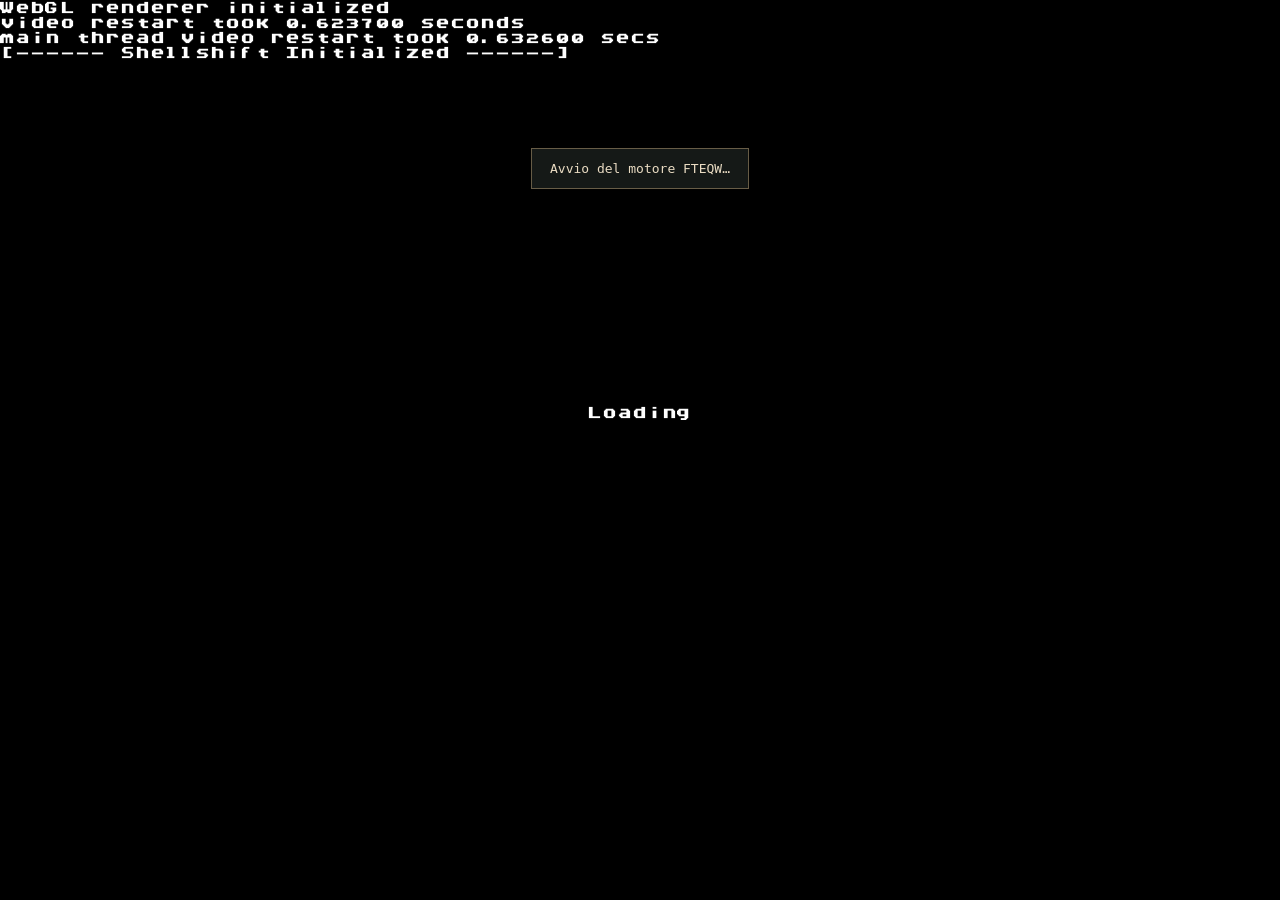
==== fte/index.html @ b0a2036c "Initial commit: Shellshift — Settore Nero" ====
<!doctype html><html lang="it"><meta charset="utf-8"><meta name="viewport" content="width=device-width,initial-scale=1"><title>Settore Nero · FTEQW</title>
<style>*{box-sizing:border-box}body{margin:0;background:#030405;color:#eadcc3;font:13px monospace}canvas{display:block;width:100vw;height:100dvh;image-rendering:pixelated;touch-action:none}#notice{position:absolute;top:15%;left:50%;transform:translateX(-50%);padding:12px 18px;background:#151917;border:1px solid #685d47;max-width:92%;width:max-content}#touch{display:none;position:absolute;bottom:12px;left:12px}button{color:#eee3c9;background:#242720;border:1px solid #786f5e;padding:12px;touch-action:none}@media(pointer:coarse){#touch{display:flex;gap:4px}}</style>
<canvas id="canvas" width="640" height="400" tabindex="0" aria-label="Settore Nero in prima persona"></canvas><p id="notice" role="status">Avvio del motore FTEQW…</p><div id="touch"><button data-cmd="left" aria-label="Ruota a sinistra">↶</button><button data-cmd="forward" aria-label="Avanza">↑</button><button data-cmd="back" aria-label="Indietreggia">↓</button><button data-cmd="right" aria-label="Ruota a destra">↷</button></div><script src="launch.js"></script></html>
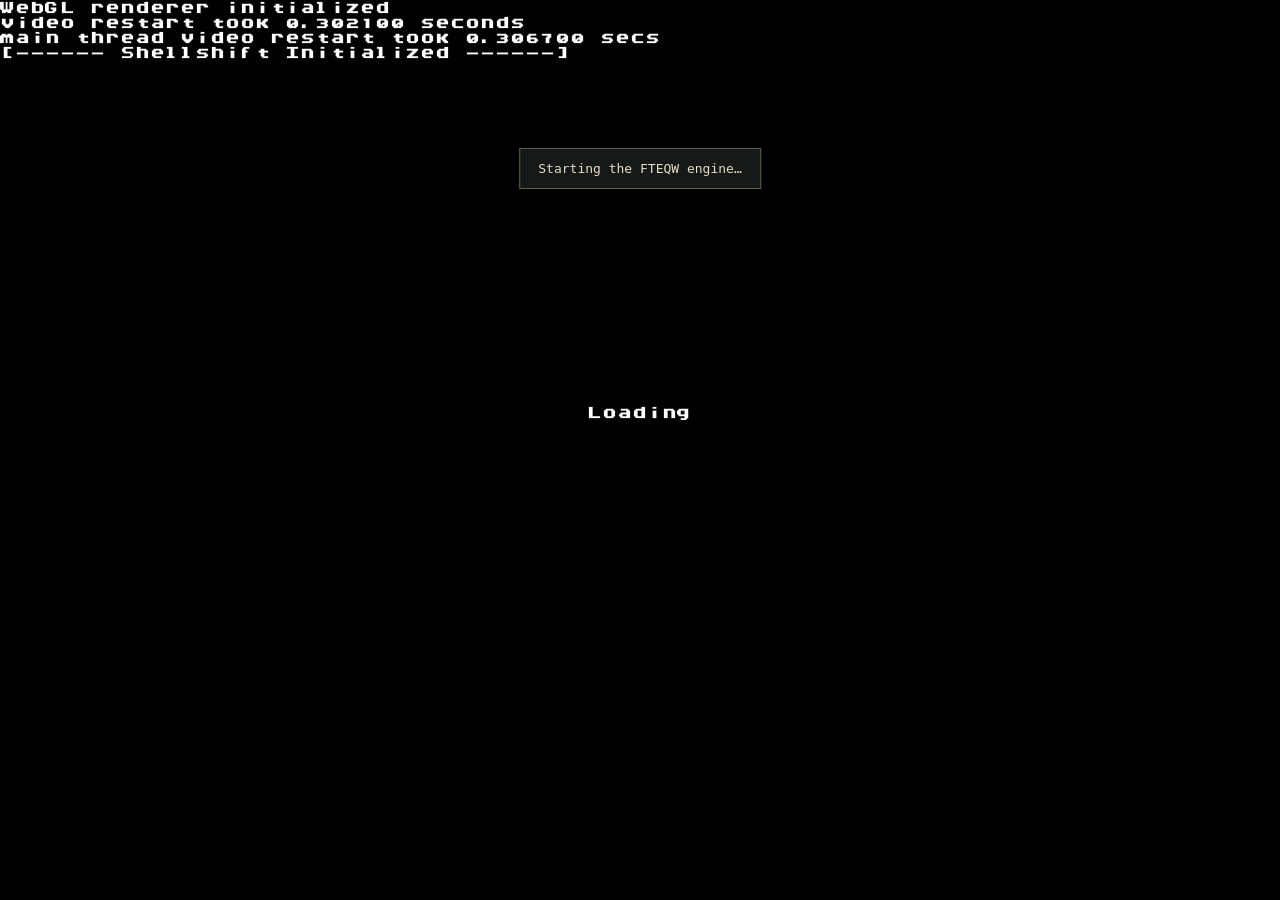
==== commit 90ac9147: "Stage the civic prologue, three human shifts and the filesystem escape Preserve the playable chapter" ====
--- a/fte/index.html
+++ b/fte/index.html
@@ -1,3 +1,3 @@
-<!doctype html><html lang="it"><meta charset="utf-8"><meta name="viewport" content="width=device-width,initial-scale=1"><title>Settore Nero · FTEQW</title>
+<!doctype html><html lang="en"><meta charset="utf-8"><meta name="viewport" content="width=device-width,initial-scale=1"><title>Black Sector · FTEQW</title>
 <style>*{box-sizing:border-box}body{margin:0;background:#030405;color:#eadcc3;font:13px monospace}canvas{display:block;width:100vw;height:100dvh;image-rendering:pixelated;touch-action:none}#notice{position:absolute;top:15%;left:50%;transform:translateX(-50%);padding:12px 18px;background:#151917;border:1px solid #685d47;max-width:92%;width:max-content}#touch{display:none;position:absolute;bottom:12px;left:12px}button{color:#eee3c9;background:#242720;border:1px solid #786f5e;padding:12px;touch-action:none}@media(pointer:coarse){#touch{display:flex;gap:4px}}</style>
-<canvas id="canvas" width="640" height="400" tabindex="0" aria-label="Settore Nero in prima persona"></canvas><p id="notice" role="status">Avvio del motore FTEQW…</p><div id="touch"><button data-cmd="left" aria-label="Ruota a sinistra">↶</button><button data-cmd="forward" aria-label="Avanza">↑</button><button data-cmd="back" aria-label="Indietreggia">↓</button><button data-cmd="right" aria-label="Ruota a destra">↷</button></div><script src="launch.js"></script></html>
+<canvas id="canvas" width="640" height="400" tabindex="0" aria-label="Black Sector in first person"></canvas><p id="notice" role="status">Starting the FTEQW engine…</p><div id="touch"><button data-cmd="left" aria-label="Turn left">↶</button><button data-cmd="forward" aria-label="Move forward">↑</button><button data-cmd="back" aria-label="Step back">↓</button><button data-cmd="right" aria-label="Turn right">↷</button></div><script src="launch.js"></script></html>
